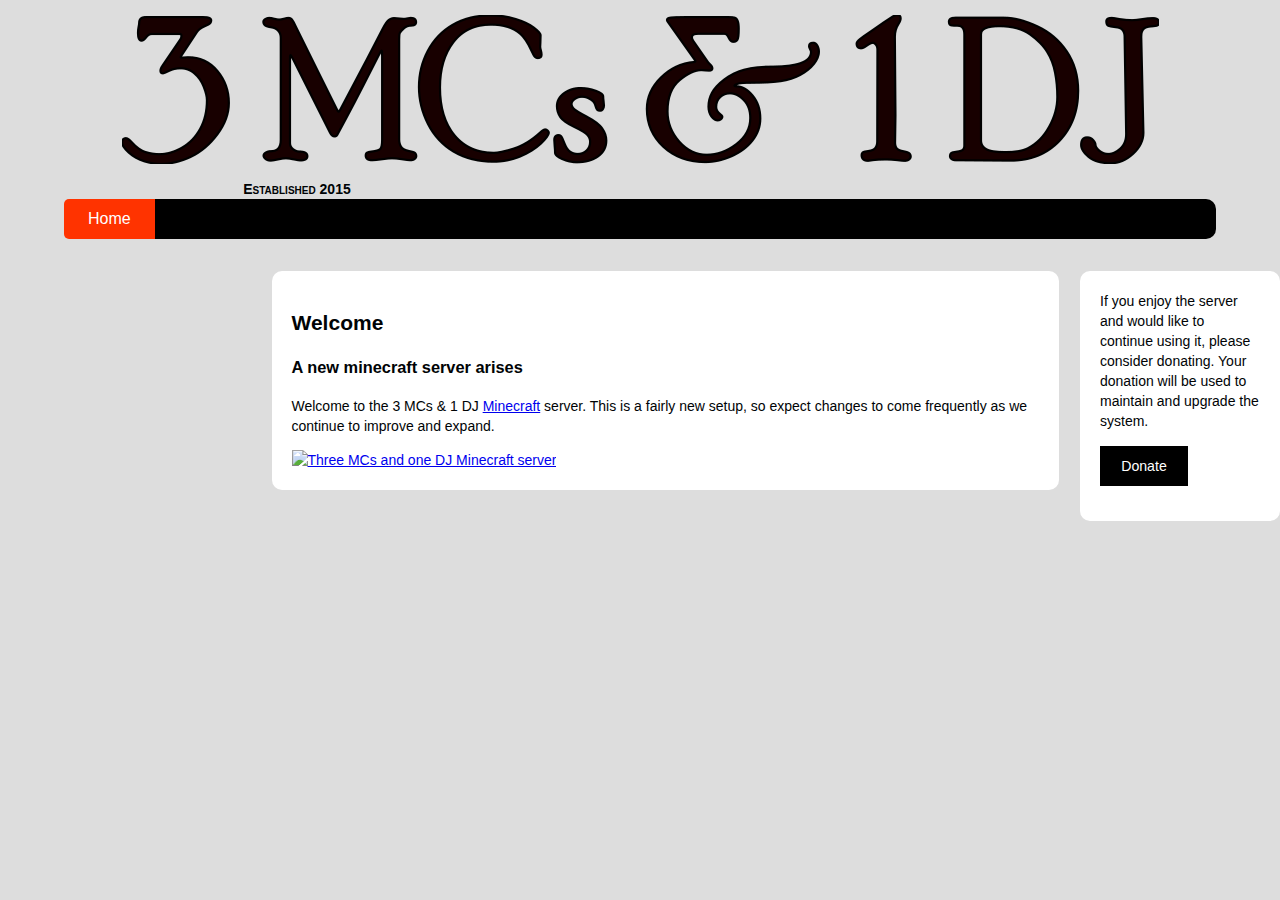
==== index.html @ dfa22486 "Finally got the three columns working. Hopefully the ads pop up soon too." ====
<!DOCTYPE html>
<html lang="en">
  <head>
    <script>
  (function(i,s,o,g,r,a,m){i['GoogleAnalyticsObject']=r;i[r]=i[r]||function(){
  (i[r].q=i[r].q||[]).push(arguments)},i[r].l=1*new Date();a=s.createElement(o),
  m=s.getElementsByTagName(o)[0];a.async=1;a.src=g;m.parentNode.insertBefore(a,m)
  })(window,document,'script','//www.google-analytics.com/analytics.js','ga');

  ga('create', 'UA-58633202-3', 'auto');
  ga('send', 'pageview');

    </script>

    <meta charset="utf-8" />
    <title>3 MCs & 1 DJ</title>

    <link rel="stylesheet" href="css/main.css" type="text/css" />
  </head>

  <body id="index" class="home">
  
    <header id="banner" class="body">
        
        <img id="logo" src="images/logo1.png" />
        <strong id="established">Established 2015</strong>
      <nav><ul>
	  <li class="active"><a href="#">Home</a></li>
<!--	  <li><a href="#">Staff</a></li>
	  <li><a href="#">Contact</a></li> -->
      </ul></nav>
    </header>
    <div id="container">
      <div id="main" class="column">
    <aside id="featured" class="body"><article>
	<hgroup>
	  <h2>Welcome</h2>
	  <h3>A new minecraft server arises</h3>
	</hgroup>
	<p>Welcome to the 3 MCs & 1 DJ <a target="_blank" href="http://www.minecraft.net">Minecraft</a> server. This is a fairly new setup, so expect changes to come frequently as we continue to improve and expand.
	</p>
    </article>
    <a href="http://minecraftservers.org/server/255533" target="_blank"><img src="http://status.minecraftservers.org/nether/255533.png" alt="Three MCs and one DJ Minecraft server" width="540" height="90" /></a>
    </aside>
    </div>
    <div id="sidepanel" class="column">
        If you enjoy the server and would like to continue using it, please consider donating. Your donation will be used to maintain and upgrade the system.
        <form id="donate" action="https://www.paypal.com/cgi-bin/webscr" method="post" target="_top">
            <input type="hidden" name="cmd" value="_s-xclick">
            <input type="hidden" name="hosted_button_id" value="4QXMU8J3VK6RY">
            <input type="submit" value="Donate" />
        </form>
    </div>
    <div id="ad" class="column">
        <script async src="//pagead2.googlesyndication.com/pagead/js/adsbygoogle.js"></script>
        <!-- 3mcs main -->
        <ins class="adsbygoogle"
             style="display:block"
             data-ad-client="ca-pub-7273048419649468"
             data-ad-slot="3769248236"
             data-ad-format="auto"></ins>
        <script>
            (adsbygoogle = window.adsbygoogle || []).push({});
        </script>
    </div>
    </div>
      <!--
          <footer id="contentinfo" class="body">
              <address id="about" class="vcard body">
                  <span class="primary">
                      <strong><a href="#" class="fn url">3 MCs & 1 DJ</a></strong>
                      <span class="role">Amazing Minecraft</span>
                  </span>
                  <span class="bio"></span> 
              </address>
              <p>
                  2015 <a href="http://threemcsandonedj.com:8081">3 MCs & 1 DJ</a>

              </p>

          </footer>
   -->
  </body>
</html>
---- css/main.css ----
/***** Global *****/
/* Body */
body {
    background: #ddd;
    color: #000305;
    font-size: 87.5%; /* 14px */
    font-family: 'Trebuchet MS', Trebuchet, 'Lucida Sans Unicode', 'Lucida Grande', 'Lucida Sans', Arial, sans-serif;
    line-height: 1.429;
    margin: 0;
    text-align: left;
}

h1 {
    font-size: 1.5em;
}

strong {
    font-variant: small-caps;
    
}

#established {
    margin-left: 19%;
    padding-bottom: 15px;
    margin-bottom: 15px;
    
}

#top{
    background: #444
    border-bottom-left: 5px;
    border-bottom-right: 5px;   
}

#logo {
    display: block;
    padding: 15px;
    margin-left: auto;
    margin-right: auto;
}


/* Navigation */
nav{
    /*background: #000305;*/
    font-size: 1.143em;
    height: 40px;
    line-height: 30px;
    margin: 0 auto 2em auto;
    padding: 0;
    text-align: center;
    width: 90%;
    background: #000;
    border-radius: 10px;
    
}

ul{
    padding: 0px;
    list-style: none; 
    width: 100%;
    border-radius: 5px;
    margin: 0px auto;
    background: #354;
}


li{
    float: left;
    display: inline;
    margin: 0;
}

nav a:link, nav a:visited {
    color: #fff;
    display: inline-block;
    height: 30px;
    padding: 5px 1.5em;
    text-decoration: none;
}
input{
    background: #000;
    color: #fff;
    border: 0px;
    font-family: 'Trebuchet MS', Trebuchet, 'Lucida Sans Unicode', 'Lucida Grande', 'Lucida Sans', Arial, sans-serif;
    font-size: 1.01em;
    padding: 5px 1.5em;
    height: 40px;
}
nav a:hover, nav a:active, nav .active a:link, nav .active a:visited, input:hover, input:active{
    background: #FF3300;
    color: #FFF;
    text-shadow: none !important;
}

nav li:first-child a {
    border-top-left-radius: 5px;
    border-bottom-left-radius: 5px;
}

#container .column {
			position: relative;
			float: left;
}

#container
{
    padding-left: 250px;
    padding-right: 200px;
    min-width: 550px;
}

#featured{
    margin-left: auto;
    margin-right: auto;
    width: 90%; 
    background: #fff;
    margin-bottom: 2em;
    overflow: hidden;
    padding: 20px;
    border-radius: 10px;
}

#sidepanel
{
    padding: 20px;
    width: 160px;
    background: #ffffff;
    border-radius: 10px;
    margin-right: -200px;
    
}

#sidepanel input
{
    margin: 15px;
    margin-left: 0px;
    
}

#ad
{
    padding: 20px;
    right: 250px;
    width: 220px; 
    margin-left: -100%;
    
    
}
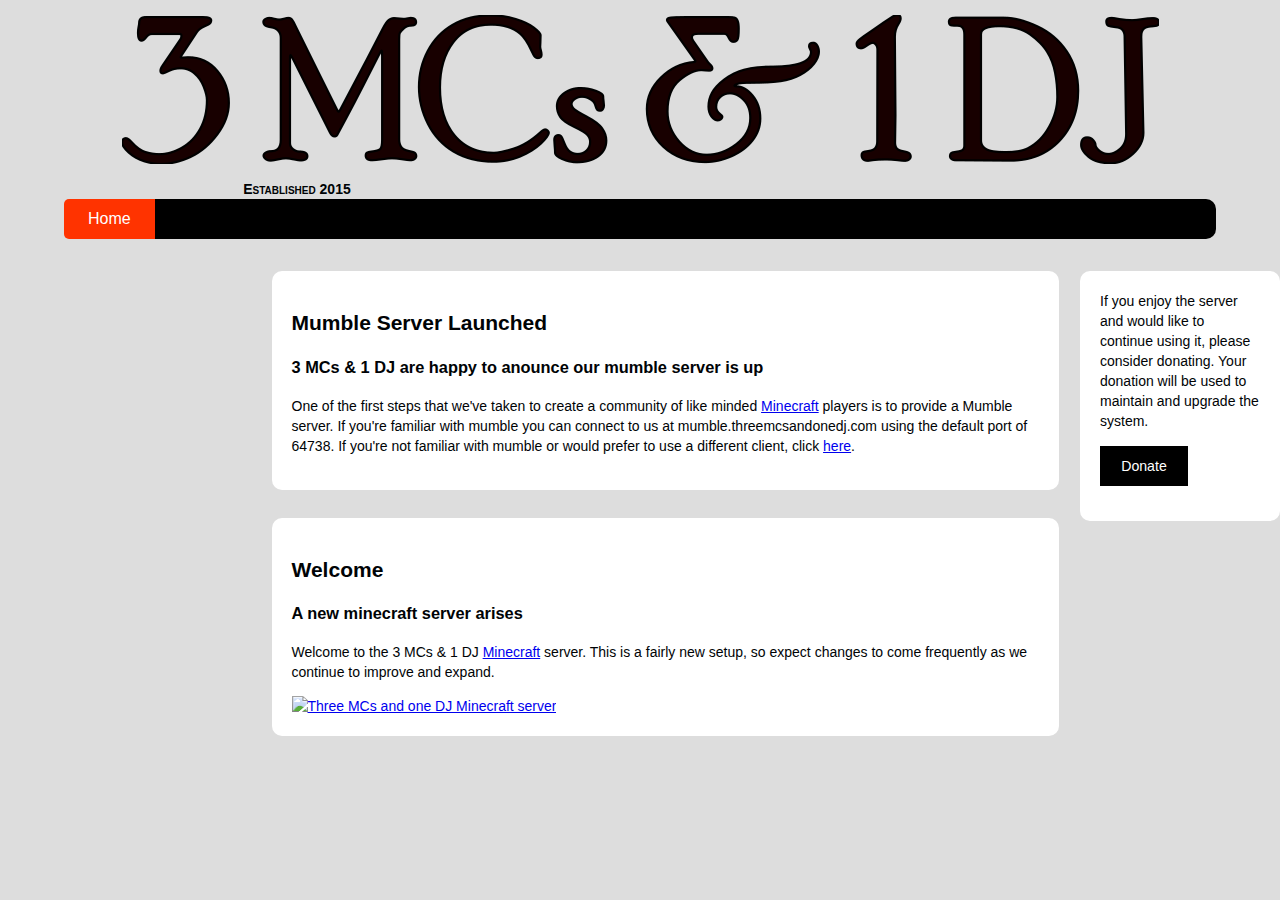
==== commit df0394d0: "Added the mumble aside to the the index page." ====
--- a/index.html
+++ b/index.html
@@ -32,6 +32,16 @@
     </header>
     <div id="container">
       <div id="main" class="column">
+      <aside id="featured" class="body"><article>
+       <hgroup>
+         <h2>Mumble Server Launched</h2>
+         <h3>3 MCs & 1 DJ are happy to anounce our mumble server is up</h3>
+       </hgroup>
+       <p>One of the first steps that we've taken to create a community of like minded 
+          <a target="_blank" href="http://www.minecraft.net">Minecraft</a> players is to provide a Mumble server. If you're familiar with mumble you can connect to us at mumble.threemcsandonedj.com using the default port of 64738. If you're not familiar with mumble or would prefer to use a different client, click <a href="./mumble.html">here</a>.
+	</p>
+	</article>
+	</aside>
     <aside id="featured" class="body"><article>
 	<hgroup>
 	  <h2>Welcome</h2>
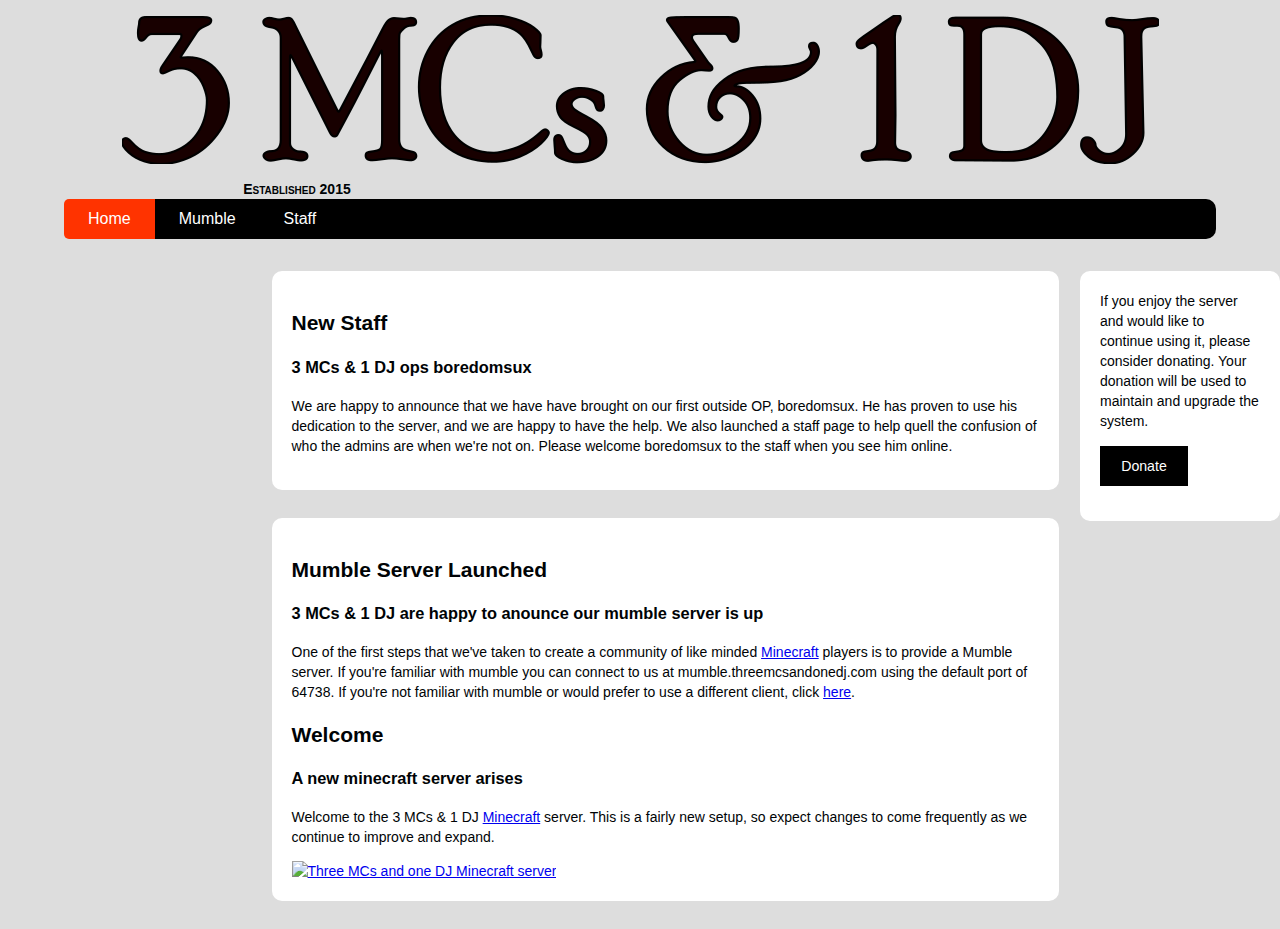
==== commit d3a61182: "Finished the staff page, removed the test page, resized the creeper pic and saved it as creeper1.png" ====
--- a/index.html
+++ b/index.html
@@ -26,12 +26,22 @@
         <strong id="established">Established 2015</strong>
       <nav><ul>
 	  <li class="active"><a href="#">Home</a></li>
-<!--	  <li><a href="#">Staff</a></li>
-	  <li><a href="#">Contact</a></li> -->
+	  <li><a href="./mumble.html">Mumble</a></li>
+	  <li><a href="./staff.html">Staff</a></li>
+<!--	  <li><a href="#">Contact</a></li> -->
       </ul></nav>
     </header>
     <div id="container">
       <div id="main" class="column">
+      <aside id="featured" class="body"><article>
+	<hgroup>
+	  <h2>New Staff</h2>
+	  <h3>3 MCs & 1 DJ ops boredomsux</h3>
+        </hgroup>
+	<p>We are happy to announce that we have have brought on our first outside OP, boredomsux. He has proven to use his dedication to the server, and we are happy to have the help. We also launched a staff page to help quell the confusion of who the admins are when we're not on. Please welcome boredomsux to the staff when you see him online.</p>
+	</article>
+	</aside>
+
       <aside id="featured" class="body"><article>
        <hgroup>
          <h2>Mumble Server Launched</h2>
@@ -41,8 +51,6 @@
           <a target="_blank" href="http://www.minecraft.net">Minecraft</a> players is to provide a Mumble server. If you're familiar with mumble you can connect to us at mumble.threemcsandonedj.com using the default port of 64738. If you're not familiar with mumble or would prefer to use a different client, click <a href="./mumble.html">here</a>.
 	</p>
 	</article>
-	</aside>
-    <aside id="featured" class="body"><article>
 	<hgroup>
 	  <h2>Welcome</h2>
 	  <h3>A new minecraft server arises</h3>
--- a/css/main.css
+++ b/css/main.css
@@ -62,7 +62,7 @@
     width: 100%;
     border-radius: 5px;
     margin: 0px auto;
-    background: #354;
+/*    background: #354;*/
 }
 
 
@@ -111,7 +111,12 @@
     min-width: 550px;
 }
 
+#main{
+    width: -moz-available;
+}
+
 #featured{
+    min-width: 90%;
     margin-left: auto;
     margin-right: auto;
     width: 90%; 
@@ -139,12 +144,37 @@
     
 }
 
-#ad
+#leftpanel
 {
     padding: 20px;
     right: 250px;
     width: 220px; 
     margin-left: -100%;
+    border-radius: 10px;
+    background: #000305;
+    font-size: 1.143em;
+    line-height: 30px;
+    text-align: left;
+    color: #fff;
     
-    
-}+
+}
+
+#leftpanel h2 {
+    color: #fff;
+}
+
+#leftpanel a:link, #leftpanel a:visited {
+    color: #fff;
+    background: #333;
+    display: inline-block;
+    height: 30px;
+    width: 220px;
+    margin-bottom: 10px;
+    text-decoration: none;
+}
+#leftpanel a:hover, #leftpanel a:active, #leftpanel .active a:link, #leftpanel .active a:visited, input:hover, input:active{
+    background: #FF3300;
+    color: #FFF;
+    text-shadow: none !important;
+}
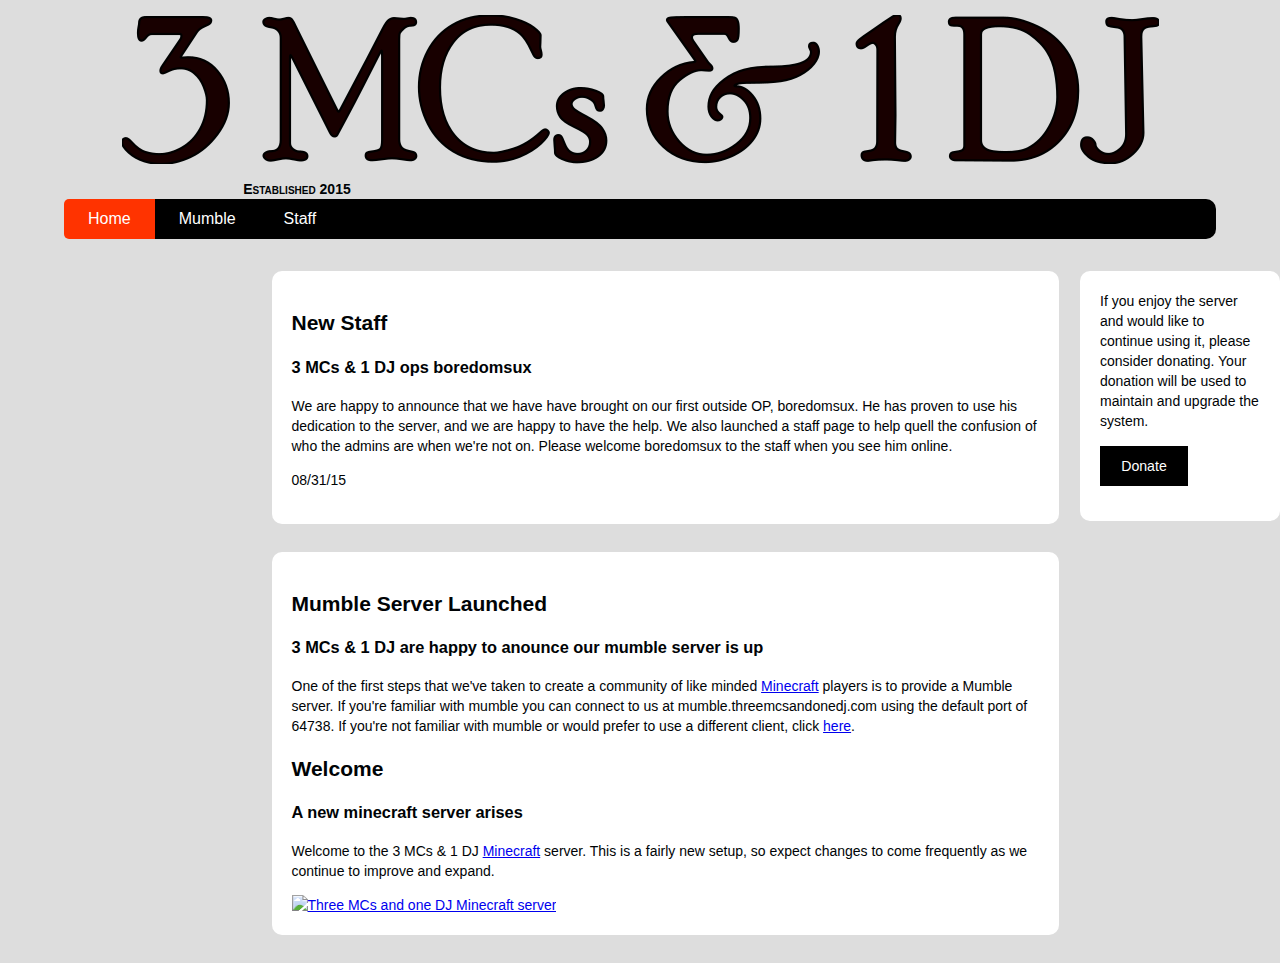
==== commit 80bc0e6a: "Implemented the updates that had not been uploaded from the server. Added date to the index page. Ma" ====
--- a/index.html
+++ b/index.html
@@ -39,6 +39,7 @@
 	  <h3>3 MCs & 1 DJ ops boredomsux</h3>
         </hgroup>
 	<p>We are happy to announce that we have have brought on our first outside OP, boredomsux. He has proven to use his dedication to the server, and we are happy to have the help. We also launched a staff page to help quell the confusion of who the admins are when we're not on. Please welcome boredomsux to the staff when you see him online.</p>
+	<p>08/31/15</p>
 	</article>
 	</aside>
 
--- a/css/main.css
+++ b/css/main.css
@@ -116,7 +116,6 @@
 }
 
 #featured{
-    min-width: 90%;
     margin-left: auto;
     margin-right: auto;
     width: 90%; 
@@ -151,22 +150,20 @@
     width: 220px; 
     margin-left: -100%;
     border-radius: 10px;
-    background: #000305;
+    background: #fff;
     font-size: 1.143em;
     line-height: 30px;
-    text-align: left;
-    color: #fff;
-    
+    text-align: center;
 
 }
 
 #leftpanel h2 {
-    color: #fff;
+    color: #000;
 }
 
 #leftpanel a:link, #leftpanel a:visited {
     color: #fff;
-    background: #333;
+    background: #000;
     display: inline-block;
     height: 30px;
     width: 220px;
